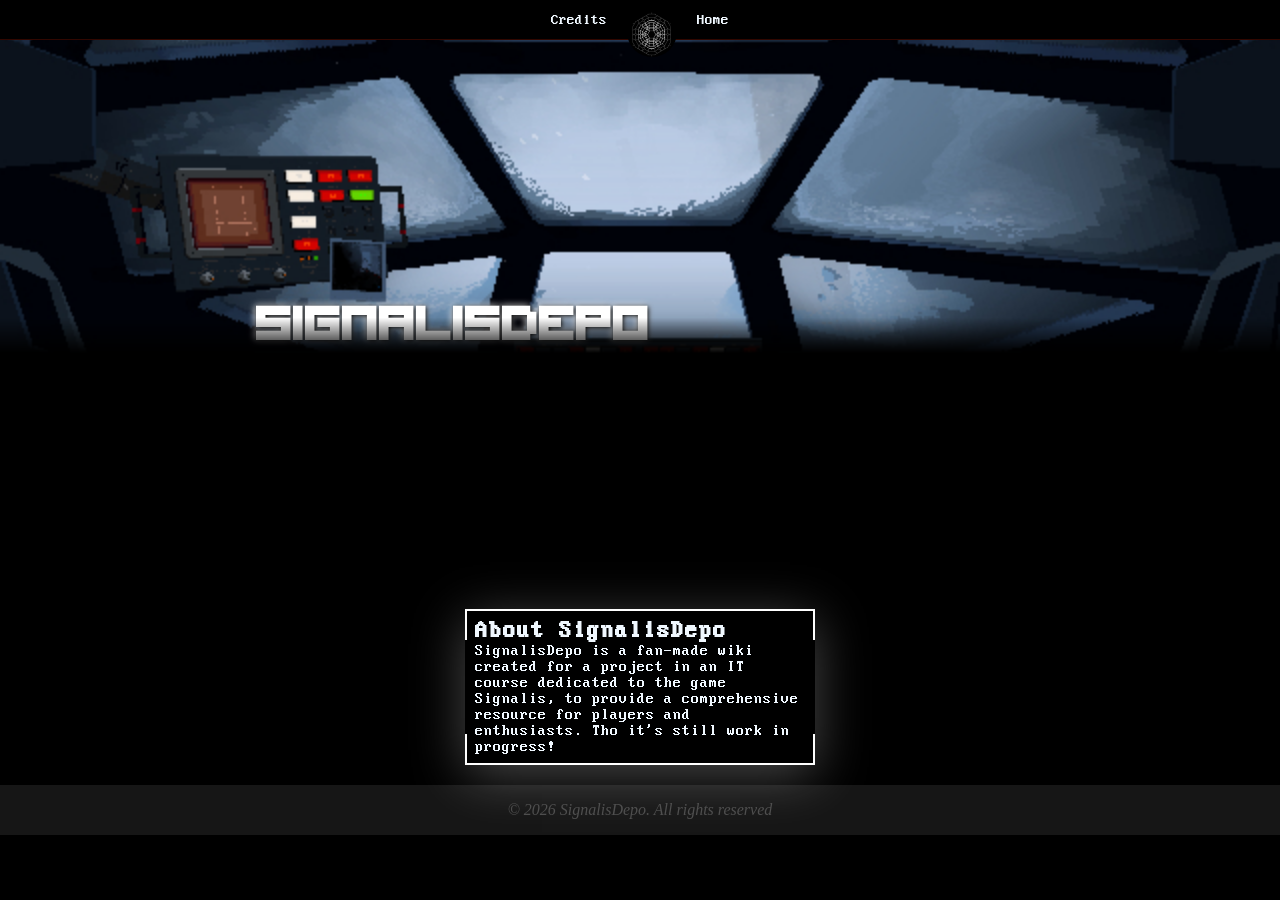
==== web/pages/about.html @ 81fd6796 "Se ha reescrito README, creado las últimas dos páginas, acabado con el diseño y hecho el responsive " ====
<!DOCTYPE html>
<html lang="en">
    <head>
        <meta charset="UTF-8">
        <meta name="viewport" content="width=device-width, initial-scale=1.0">
        <link rel="stylesheet" href="/web/assets/css/css-pages/style-home.css">
        <title>SignalisDepo - About</title>
    </head>
    <body>
        <header>
            <nav>
                <a href="/web/pages/credits.html" class="option-nav" id="optionNav">Credits</a>
                <img class="logo-nav" id="logoNav" src="/web/assets/img/logo.png" alt="logo-nav">
                <a href="/web/pages/home.html" class="option-nav" id="optionNav">Home</a>
            </nav>
            <div class="top" id="top">
                <h1 class="title" id="title">SignalisDepo</h1>
            </div>
        </header>
        <main>
            <div class="info-box" id="infoBxAbt">
                <article class="info" id="infoAbt">
                    <h1 class="title-about" id="titleAbt">About SignalisDepo</h1>
                    <p class="text-about" id="textAbout">
                        SignalisDepo is a fan-made wiki created for a project in an IT course dedicated to the game Signalis, to provide a comprehensive resource for players and enthusiasts. Tho it's still work in progress!
                    </p>
                </article>
            </div>
        </main>
        <footer>
            <p><em> © 2026 SignalisDepo. All rights reserved</em></p>
        </footer>
    </body>
</html>
---- web/assets/css/css-pages/style-home.css ----
/*Fuentes*/
@font-face {
    font-family: 'Perfect DOS VGA 437';
    src: url('/web/assets/font/perfect_dos_vga_437/Perfect\ DOS\ VGA\ 437.ttf') format('truetype');
}

@font-face {
    font-family: 'visitor2';
    src: url('/web/assets/font/visitor2.ttf') format('truetype');
}

/*Animación de ruido para el fondo de la sección de enemigos*/

@keyframes bg-animation {
    0% { transform: translate(0,0) }
    10% { transform: translate(-5%,-5%) }
    20% { transform: translate(-10%,5%) }
    30% { transform: translate(5%,-10%) }
    40% { transform: translate(-5%,15%) }
    50% { transform: translate(-10%,5%) }
    60% { transform: translate(15%,0) }
    70% { transform: translate(0,10%) }
    80% { transform: translate(-15%,0) }
    90% { transform: translate(10%,5%) }
    100% { transform: translate(5%,0) }
}


/*Reseteo de los ajustes predeterminados de la página*/
* {
    margin: 0;
    padding: 0;
    box-sizing: border-box;
}

body{
    background-color: #000000;
}
header{
    background-image: url(/web/assets/img/Int_PenroseIntro_FlightDeck.jpg);
    background-repeat: no-repeat;
    background-size:cover;
    mask-image: linear-gradient(to bottom, black 90%, transparent 100%);
}
nav{
    background-color: black;
    border-bottom: #310700 1.5px solid;
    width: 100%;
    height: 40px;
    gap: 10px;

    display: flex;
    justify-content: center;
    align-items: center;

}

.logo-nav{
    width: 50px;
    padding-top: 30px;
    margin: 10px;
    border-radius: 100px;
}

.option-nav{
    color: aliceblue;
    text-decoration: none;
    cursor: pointer;
    font-family: 'Perfect DOS VGA 437';
    font-size: 15px;

    width: fit-content;
    height: fit-content;
    border-radius: 10%;

    display: flex;
    justify-content: center;
    align-items: center;

    transition: 0.5s ease-out;

}

.option-nav:hover{
    border-top: #c33f2b76 2px solid;
    color: #f5391cd3;
    padding: 5px;
}

.top{
    margin: 20%;
    gap: 25px;

    display: flex;
    flex-direction:row;
    flex-wrap: wrap;
}

.info-box{
    background-color: black;
    background-image: 
        linear-gradient(white, white), /* Top Line */
        linear-gradient(white, white), /* Bottom Line */
        linear-gradient(white, white), /* Top Left*/
        linear-gradient(white, white), /* Top Right*/
        linear-gradient(white, white), /* Bottom Left */
        linear-gradient(white, white); /* Bottom Right */
    background-repeat: no-repeat;
    
    /* Top line, Bottom line, Left line, Right line */
    background-size: 100% 2px, 100% 2px, 2px 20%,2px 20%, 2px 20%,2px 20%;
    background-position: center top, center bottom, left top, right top, left bottom, right bottom;

    width: 350px;
    box-shadow: 0px 10px 50px 0px rgba(255, 255, 255, 0.288);
}
.info{
    color: aliceblue;
    font-family: 'Perfect DOS VGA 437';

    width: fit-content;
    height: fit-content;
    padding: 10px;

}

.title{
    color: rgb(255, 255, 255);
    font-family: 'visitor2';
    font-size: 500%;
    text-shadow: 1px 1px 5px rgb(0, 0, 0), -1px 0 7px rgb(255, 255, 255) ;
}

.info-button{
    background-color: rgb(0, 0, 0);
    color: rgb(255, 255, 255);
    opacity: 0.8;
    width: 250px;
    height: 50px;
    margin-bottom: 100px;

    border-radius: 10px;
    border: none;
    box-shadow: inset 0px 0px 0px 2px rgb(255, 52, 52), 0px 0px 0px 2px rgb(0, 0, 0);

    font-family: 'Perfect DOS VGA 437';
    cursor: pointer;

    transition: all 0.5s ease-out;
}

.info-button:hover{
    background-color: transparent;
    border: #c33f2b76 2px solid;
}

main{
    display: flex;
    flex-direction: column;
    justify-content: center;
    align-items: center;
}

.title-enemies{
    color: rgb(139, 19, 19);
    font-family: 'Perfect DOS VGA 437';
    font-size: 50px;
    text-shadow: #c7250c 1px 1px 2px;

    padding: 10px;

    border: #c7250c 1.5px solid;
    border-radius: 10px;
}

.c-enemies{
    background-image: linear-gradient(180deg, rgba(26, 26, 26, 1) 90%, rgb(34, 34, 34) 100%);
    position: relative;
    overflow: hidden;
    margin-top: 10%;

    width: 850px;
    height: 550px;

    border-radius: 10px;
    box-shadow: 0px 0px 0px 10px rgb(22, 22, 22);
    
    display: flex;
    flex-direction: column;
    justify-content: center;
    align-items: center;
}

.bg{
    width: 100%;
    height: 80%;

    position: absolute;

    background: transparent url('http://assets.iceable.com/img/noise-transparent.png') repeat 0 0;
    background-repeat: repeat;
    animation: bg-animation 0.2s infinite;
    opacity: 0.8;
    visibility: visible;
}
.art-enemies{
    background-color: rgb(45, 8, 8);
    box-shadow: 1px 10px 50px 0px #5d0e00, 0px 0px 0px 15px rgb(22, 22, 22);
    border-radius: 7px;
    
    width: 800px;
    height: auto;
    padding: 10px;

    display: grid; /*Pensé mejor hacerlo grid que flex ya que es más comodo*/
    grid-template-columns: 250px 1fr; 
    grid-template-rows: auto 1fr;
    gap: 1px;
}

.sec-enemies1{
    width: 100%;
    height: 100%;

    font-family: 'Perfect DOS VGA 437';
    text-align: left;
    font-size: 20px;
    color: #c7250c;
    text-shadow: #c7250c 1px 1px 2px;
    list-style: none;

    grid-column: 1;
    grid-row: 1;

    display: flex;
    flex-direction: column;
    justify-content:flex-start;
}

.sec-enemies2{
    background-color: #101011;
    border: #c7250c 1.5px solid;
    font-family: 'Perfect DOS VGA 437';
    width: 100%;
    height: 300px;

    grid-column: 2;
    grid-row: 1;

    display: flex;
    justify-content: center;
    align-items: center;
}

.enemy-icon{
    width: 95%;
    height: 95%;
    object-fit: contain;
}

.sec-enemies3{
    width: 100%;
    height: fit-content;
    gap: 2px;

    font-family: 'Perfect DOS VGA 437';
    font-size: 15px;

    grid-column: 1; 
    grid-row: 2;
    
    display: flex;
    flex-direction: row;
    flex-wrap: wrap;
    justify-content: flex-start;
    align-items: flex-start;

}

.square-1, .square-3, .square-5 {
    color: #c7250c;
    text-shadow: #c7250c 1px 1px 2px;
    width: 160px;
    height: 50px;

    border: #c7250c 1.5px solid;
}

.square-2, .square-4, .square-6 {
    background-color: #c7250c;
    
    text-shadow: #c7250c 1px 1px 2px;
    color: #c7250c;

    width: 50px;
    height: 50px;
    clip-path: polygon(71% 0%,100% 30%,100% 100%,0% 100%,0% 0%);

    position: relative;
}

.square-2::before, .square-4::before, .square-6::before {
    content: "";

    background-color: rgb(45, 8, 8);
    width: 100%;
    height: 100%;
    clip-path: polygon(69% 2%,98% 32%,98% 98%,2% 98%,2% 2%);

    display:block;
}


.sec-enemies4{
    background-color: rgb(45, 8, 8);
    width: 100%;
    height: 100%;

    grid-column: 2;
    grid-row: 2;

    .description{
        font-size: 15px;
        font-family: 'Perfect DOS VGA 437';
        color: #c7250c;
        border: #c7250c 1.5px solid;
        text-shadow: #c7250c 1px 1px 2px;
    }
}

.buttons-tv{
    display: flex;
    margin-top: 20px;
    gap: 10px;
}

.btn-tv{
    background-color: rgb(104, 28, 28);
    color: rgb(214, 31, 31);
    width: 80px;
    height: 40px;

    border-radius: 10px;
    border: none;
    border-bottom: #3a2323 4px solid;
    box-shadow: 0px 0px 0px 5px rgb(35, 35, 35);

    font-family: 'Perfect DOS VGA 437';
    font-size: 15px;
    cursor: pointer;

    display: flex;
    justify-content: center;
    align-items: center;

    transition: 0.1s;
}

.btn-tv:hover{
    background-color: rgb(41, 41, 41);
    color: rgb(79, 79, 79);
    border-bottom: none;
}

footer{
    background-color: rgb(22, 22, 22);
    width: 100%;
    height: 50px;
    margin-top: 20px;

    display: flex;
    justify-content: center;
    align-items: center;

    color: rgb(79, 79, 79);
}

/*Responsive design*/
@media (max-width: 900px) {
    .title{
        font-size: 300%;
    }

    .info-box{
        width: 100%;
    }

    .c-enemies{
        width: 100%;
        height: auto;
    }

    .art-enemies{
        width: 100%;
        height: auto;
        grid-template-columns: 1fr; 
        grid-template-rows: auto auto;
    }

    .sec-enemies1{
        grid-column: 1; 
        grid-row: 1;
    }

    .sec-enemies2{
        grid-column: 1;
        grid-row: 2;
    }

    .sec-enemies3{
        grid-column: 1; 
        grid-row: 3;
    }

    .sec-enemies4{
        grid-column: 1;
        grid-row: 4;
    }
}
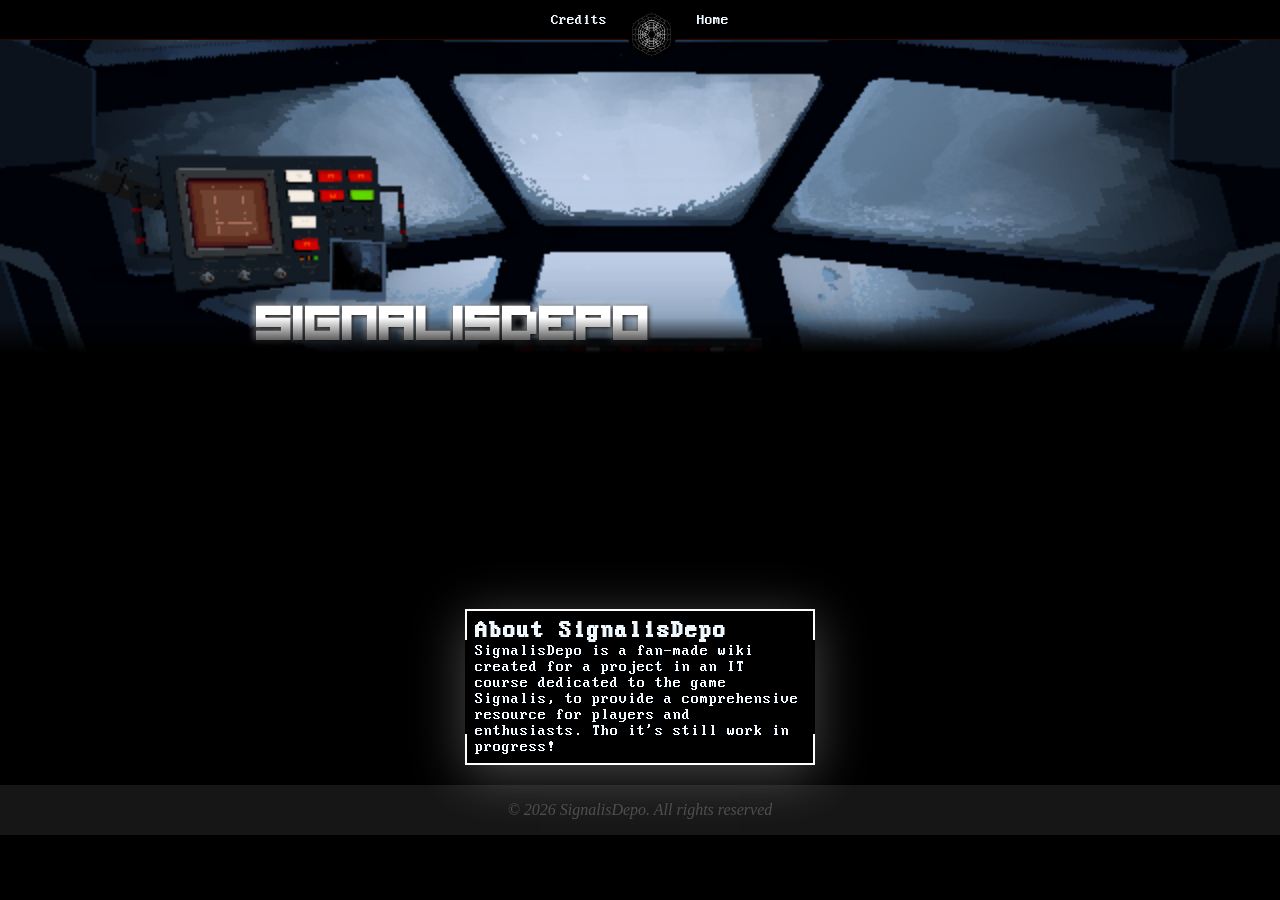
==== commit 713b4369: "añadico icono de página" ====
--- a/web/pages/about.html
+++ b/web/pages/about.html
@@ -4,6 +4,7 @@
         <meta charset="UTF-8">
         <meta name="viewport" content="width=device-width, initial-scale=1.0">
         <link rel="stylesheet" href="/web/assets/css/css-pages/style-home.css">
+        <link rel="icon" href="/web/assets/img/logo.png" type="image/x-icon">   
         <title>SignalisDepo - About</title>
     </head>
     <body>
